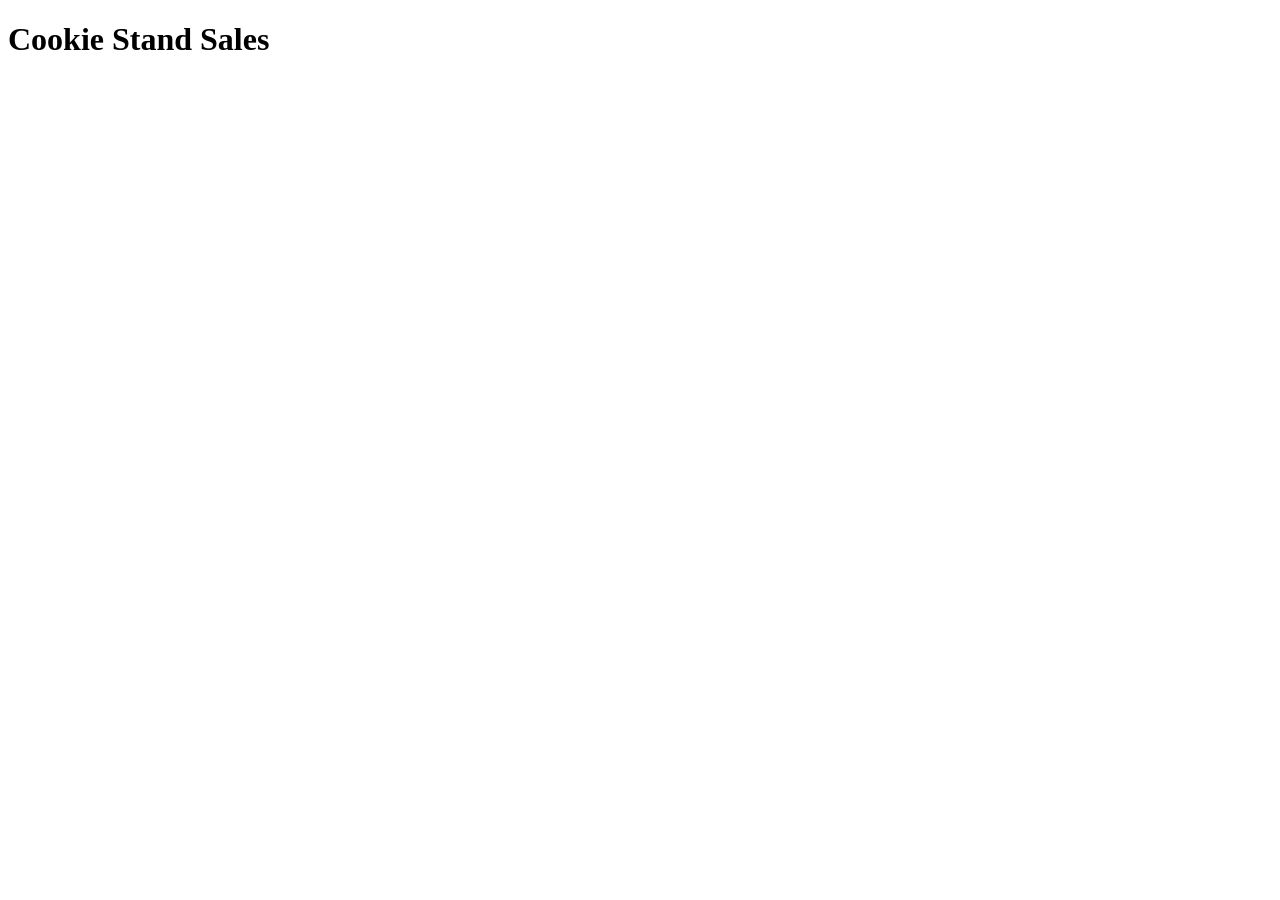
==== sales.html @ 2b01882b "2 files" ====
<!DOCTYPE html>
<html>

<head>
  <title>Cookie Stand Sales</title>
</head>

<body>

  <h1>Cookie Stand Sales</h1>

  <section id="sales-data"></section>

  <script src="app.js"></script>

</body>
</html>
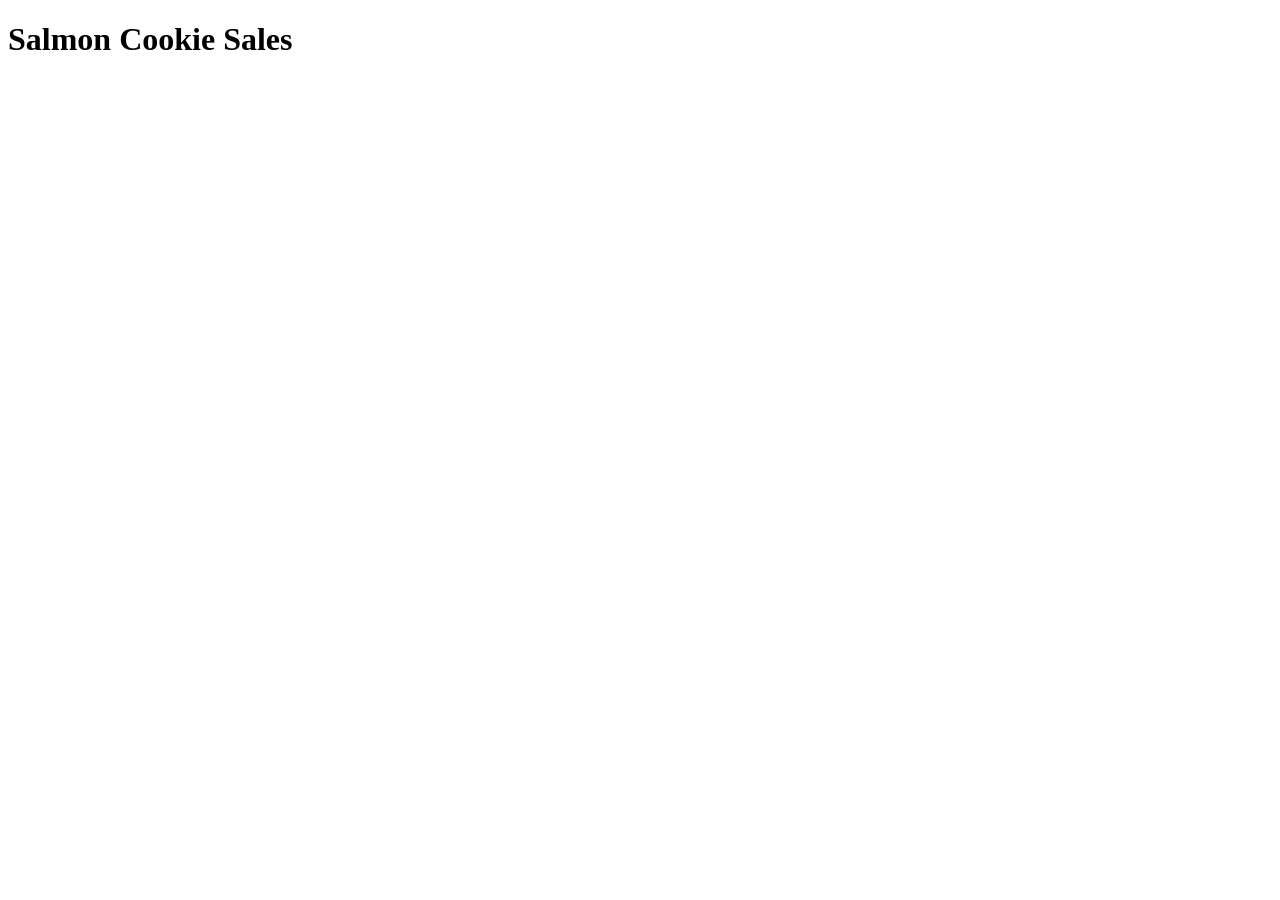
==== commit d18b404d: "added store objects" ====
--- a/sales.html
+++ b/sales.html
@@ -1,17 +1,18 @@
 <!DOCTYPE html>
 <html>
-
 <head>
-  <title>Cookie Stand Sales</title>
+    <meta charset="UTF-8">
+    <title>Sales Data</title>
 </head>
 
 <body>
 
-  <h1>Cookie Stand Sales</h1>
+    <h1>Salmon Cookie Sales</h1>
 
-  <section id="sales-data"></section>
+    <section id="sales-data"></section>
 
-  <script src="app.js"></script>
+    <script src="JS/app.js"></script>
 
 </body>
-</html>+</html>
+
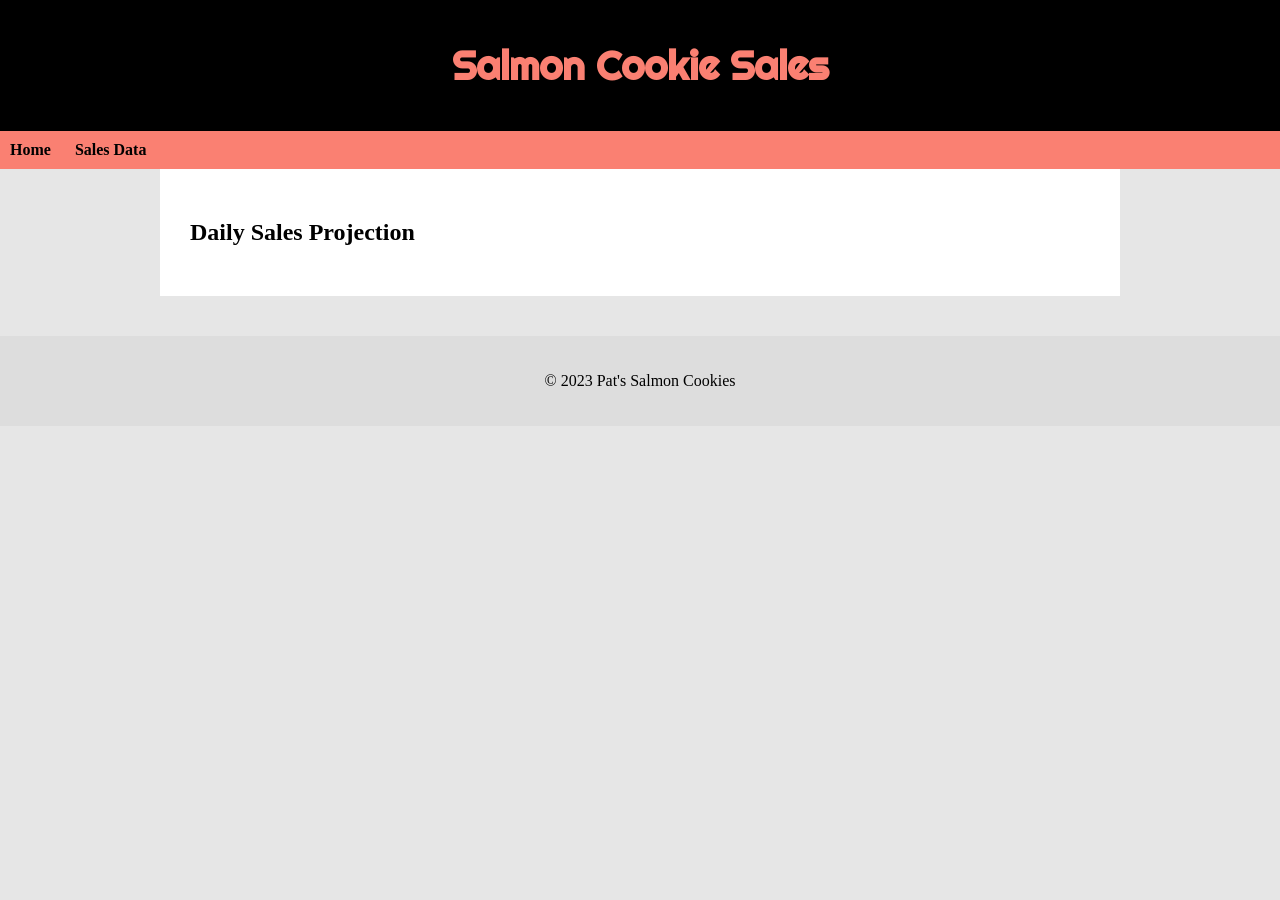
==== commit 2efe5666: "all new changes" ====
--- a/sales.html
+++ b/sales.html
@@ -3,16 +3,35 @@
 <head>
     <meta charset="UTF-8">
     <title>Sales Data</title>
+
+    <link rel="preconnect" href="https://fonts.googleapis.com">
+    <link href="https://fonts.googleapis.com/css2?family=Righteous&display=swap" rel="stylesheet">
+
+    <link rel="stylesheet" href="CSS/style.css">
 </head>
 
 <body>
 
+    <header>
     <h1>Salmon Cookie Sales</h1>
+    </header>
+    <nav>
+        <a href="index.html">Home</a>
+        <a href="sales.html">Sales Data</a>
+    </nav>
 
-    <section id="sales-data"></section>
+    <main>
+        <h2>Daily Sales Projection</h2>
+
+        <section id="sales-data"></section>
+    </main>
+
+    <footer>
+        <p>© 2023 Pat's Salmon Cookies</p>
+    </footer>
 
     <script src="JS/app.js"></script>
-
+    
 </body>
 </html>
 
--- a/CSS/style.css
+++ b/CSS/style.css
@@ -0,0 +1,71 @@
+body{
+    margin: 0;
+    background: #e6e6e6;
+    font-family: Georgia,  serif;
+}
+
+header{
+    background: black;
+    text-align: center;
+    padding: 40px;
+}
+
+header h1{
+    font-family:'Righteous', sans-serif;
+    color: salmon;
+    font-size: 40px;
+    margin: 0;
+}
+
+nav{
+    background: salmon;
+    padding: 10px;
+}
+
+nav a{
+    margin-right: 20px;
+    color: black;
+    text-decoration: none;
+    font-weight: bold;
+}
+
+main{
+    width: 900px;
+    margin: auto;
+    background: white;
+    padding: 30px;
+}
+
+.hero{
+    text-align: center;
+}
+
+.hero img{
+    width: 70%;
+}
+
+
+.locations h2{
+    font-family: 'Righteous', sans-serif;
+    font-size: 30px;
+}
+
+#sales-data article{
+    margin: bottom 40px;
+}
+
+#sales-data h2{
+    font-family: 'Righteous', sans-serif;
+}
+
+ul{
+    list-style: none;
+    padding: 0;
+}
+
+footer{
+    background: #ddd;
+    text-align: center;
+    padding: 20px;
+    margin-top: 40px;
+}
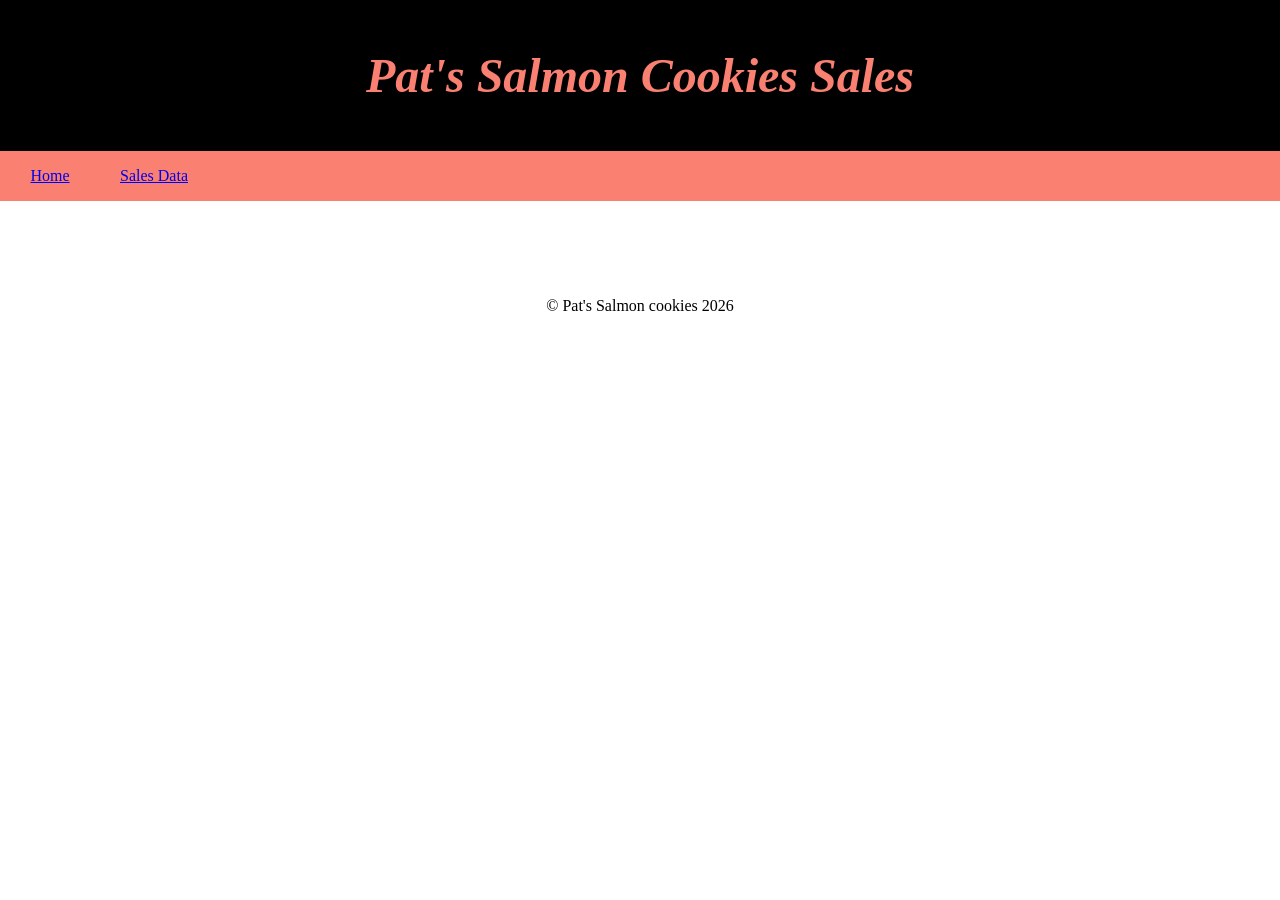
==== commit fb746891: "new changes" ====
--- a/sales.html
+++ b/sales.html
@@ -1,37 +1,41 @@
 <!DOCTYPE html>
 <html>
+
 <head>
-    <meta charset="UTF-8">
-    <title>Sales Data</title>
-
-    <link rel="preconnect" href="https://fonts.googleapis.com">
-    <link href="https://fonts.googleapis.com/css2?family=Righteous&display=swap" rel="stylesheet">
-
-    <link rel="stylesheet" href="CSS/style.css">
+  <meta charset="utf-8">
+  <link rel="stylesheet" href="css/style.css">
+  <link rel="stylesheet" href="css/reset.css">
+  <link href="https://fonts.googlepis.com/css2?family=Righteous" rel="stylesheet">
+  <title>Salea Data: Pat's Salmon Cookies</title>
 </head>
 
 <body>
+  <header>
 
-    <header>
-    <h1>Salmon Cookie Sales</h1>
-    </header>
-    <nav>
-        <a href="index.html">Home</a>
-        <a href="sales.html">Sales Data</a>
-    </nav>
 
-    <main>
-        <h2>Daily Sales Projection</h2>
+  <h1>Pat's Salmon Cookies Sales</h1>
+  <nav>
+    <ul>
+      <li><a href="index.html">Home</a></li>
+      <li><a href="sales.html">Sales Data</a></li>
+    </ul>
+  </nav>
+   </header>
+   <main>
 
-        <section id="sales-data"></section>
-    </main>
+    <section class="content">
 
-    <footer>
-        <p>© 2023 Pat's Salmon Cookies</p>
-    </footer>
+      <table id="sales-table"></table>
+    </section>
+   </main>
 
-    <script src="JS/app.js"></script>
-    
+   <footer>
+    &copy; Pat's Salmon cookies 2026  
+  </footer>
+
+ 
+
+  <script src="app.js"></script>
+
 </body>
-</html>
-
+</html>
--- a/css/style.css
+++ b/css/style.css
@@ -0,0 +1,92 @@
+* {
+    font-family: 'Helvetica',sans-serif;
+}
+
+header {
+    background: black
+}
+
+header h1 {
+    color: salmon;
+    font-size: 3em;
+    font-weight: bold;
+    font-style: italic;
+    text-align: center;
+    padding: 1em;
+}
+
+header nav {
+    background: salmon;
+}
+
+header nav ul {
+    list-style-type: none;
+    padding: 0;
+    margin: 0;
+}
+
+header nav ul li {
+    color: black;
+    display: inline-block;
+    padding: 1em 0;
+    text-align: center;
+    width: 100px;
+
+}
+
+.hero {
+    text-align: center;
+    padding: 2em;
+    border-bottom: 1px solid black;
+
+}
+
+.content {
+    margin: 3em;
+}
+
+.location {
+    margin-bottom: 2em;
+}
+
+.location h2 {
+    font-size: 2em;
+    font-weight: bold;
+}
+
+.location li {
+    margin: .5em 2em;
+}
+
+main li {
+    color: #777
+}
+
+h1, h2 {
+    font-family: 'Righteous', cursive;
+
+}
+
+footer {
+    background: white;
+    padding: 3em;
+    text-align: center;
+}
+
+table {
+    margin: auto;
+}
+
+td {
+    background-color: salmon;
+    padding: 1em;
+    border: 1px solid black;
+}
+
+th {
+    background-color: gray;
+    font-weight: bold;
+    text-align: center;
+    color: white;
+    padding: 1em;
+}
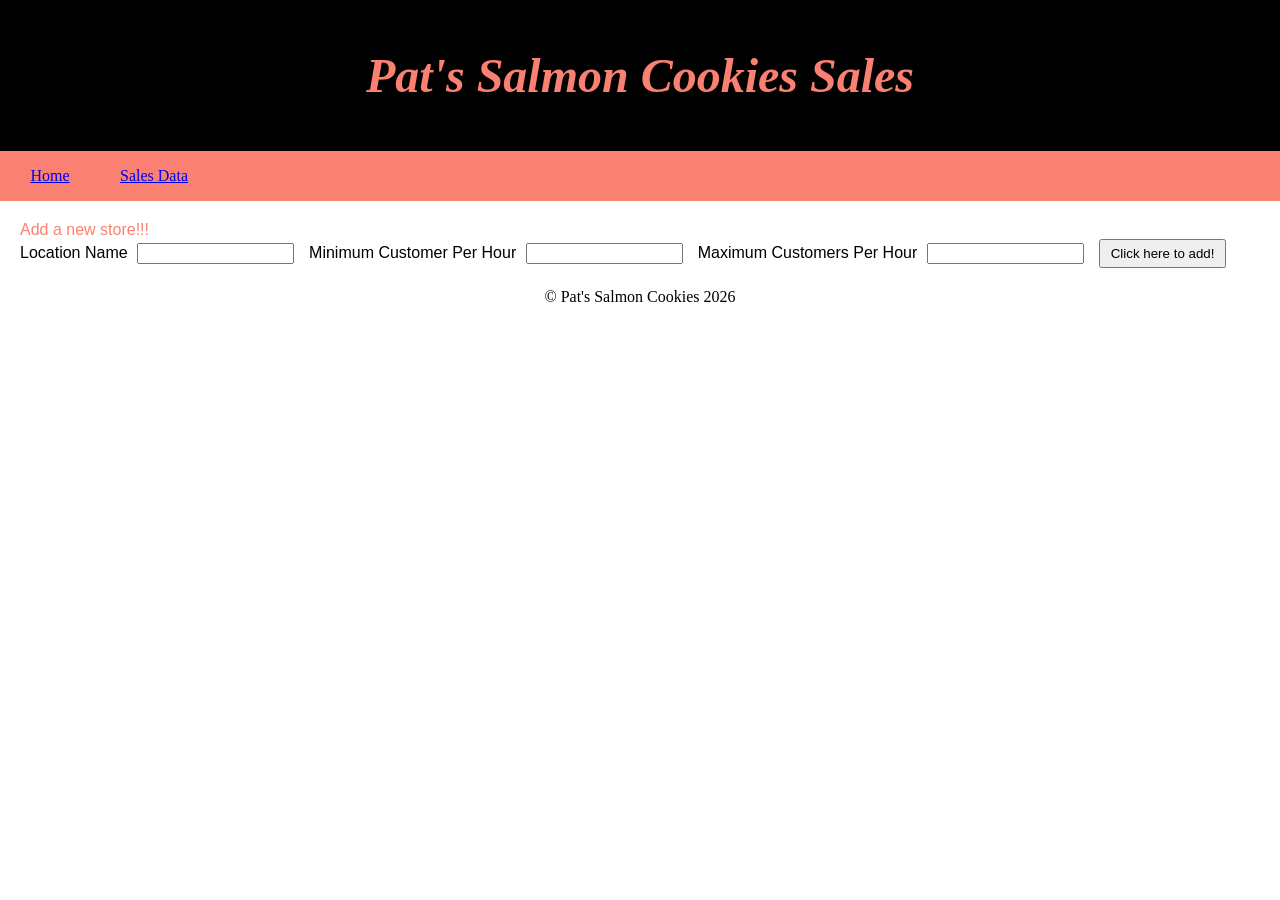
==== commit 4215d0ac: "table section" ====
--- a/sales.html
+++ b/sales.html
@@ -6,7 +6,7 @@
   <link rel="stylesheet" href="css/style.css">
   <link rel="stylesheet" href="css/reset.css">
   <link href="https://fonts.googlepis.com/css2?family=Righteous" rel="stylesheet">
-  <title>Salea Data: Pat's Salmon Cookies</title>
+  <title>Sales Data: Pat's Salmon Cookies</title>
 </head>
 
 <body>
@@ -23,14 +23,37 @@
    </header>
    <main>
 
-    <section class="content">
+    <section class="form-section">
+      <fieldset>
+        <legend>Add a new store!!!</legend>
+
+        <form id="store-form">
+        <label>
+          Location Name
+          <input type="text" name="name" required>
+        </label>
+
+        <label>
+          Minimum Customer Per Hour
+          <input type="number" name="min" required>
+        </label>
+
+        <label>
+          Maximum Customers Per Hour
+          <input type="number" name="max" required>
+        </label>
+
+        <button type="submit">Click here to add!</button>
+        </form>
+      </fieldset>
+    </section>
 
       <table id="sales-table"></table>
     </section>
    </main>
 
    <footer>
-    &copy; Pat's Salmon cookies 2026  
+    &copy; Pat's Salmon Cookies 2026  
   </footer>
 
  
--- a/css/style.css
+++ b/css/style.css
@@ -73,14 +73,53 @@
     text-align: center;
 }
 
+.form-section {
+    padding: 20px;
+}
+
+fieldset {
+    border: 2px solid #999;
+    padding: 15px;
+}
+
+legend {
+    color: salmon;
+    font-weight: bold;
+}
+ form {
+    display: flex;
+    gap: 15px;
+    align-items: center;
+    flex-wrap: wrap;
+ }
+
+ form input {
+    margin-left: 5px;
+ }
+
+ form button {
+    padding: 5px 10px;
+ }
+
+.table-section {
+    padding: 30px;
+}
+
 table {
-    margin: auto;
+    width: 100%;
+    border-collapse: collapse;
+    text-align: center;
 }
 
 td {
     background-color: salmon;
     padding: 1em;
     border: 1px solid black;
+}
+
+td:first-child {
+    text-align: left;
+    font-weight: bold;
 }
 
 th {
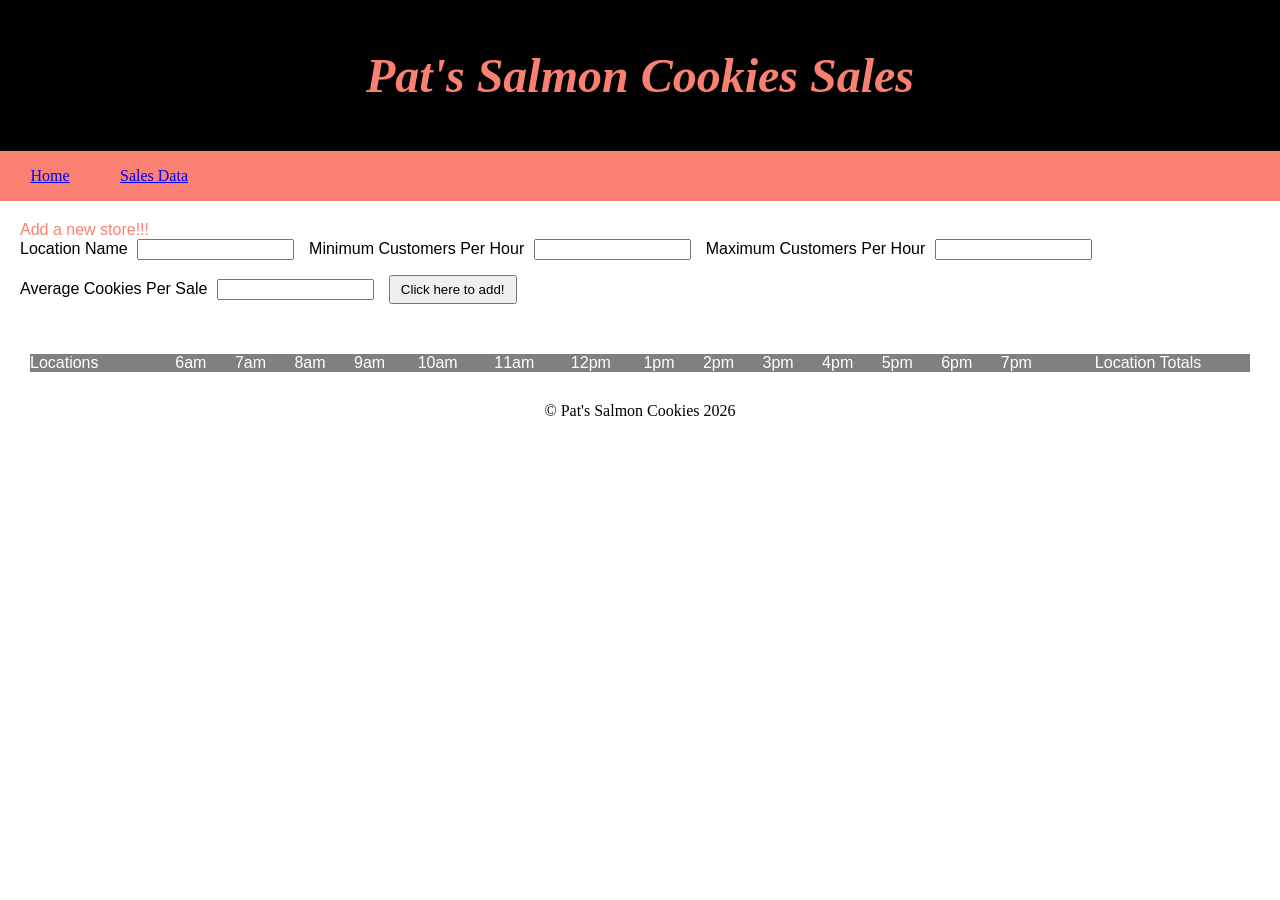
==== commit e07cf816: "sales page edits" ====
--- a/sales.html
+++ b/sales.html
@@ -28,28 +28,21 @@
         <legend>Add a new store!!!</legend>
 
         <form id="store-form">
-        <label>
-          Location Name
-          <input type="text" name="name" required>
-        </label>
-
-        <label>
-          Minimum Customer Per Hour
-          <input type="number" name="min" required>
-        </label>
-
-        <label>
-          Maximum Customers Per Hour
-          <input type="number" name="max" required>
-        </label>
-
-        <button type="submit">Click here to add!</button>
+          <label>Location Name <input name="name" /></label>
+          <label>Minimum Customers Per Hour <input name="min" type="number" /></label>
+          <label>Maximum Customers Per Hour <input name="max" type="number" /></label>
+          <label>Average Cookies Per Sale <input name="avg" type="number" step="0.1" /></label>
+          <button type="submit">Click here to add!</button>
+        
         </form>
       </fieldset>
     </section>
 
+    <section class="table-section">
       <table id="sales-table"></table>
     </section>
+
+
    </main>
 
    <footer>
--- a/css/style.css
+++ b/css/style.css
@@ -42,24 +42,31 @@
 }
 
 .content {
-    margin: 3em;
+    margin: 3em auto;
+    width: 80%;
 }
 
 .location {
-    margin-bottom: 2em;
+    margin-bottom: 3em;
 }
 
 .location h2 {
     font-size: 2em;
     font-weight: bold;
+    margin-bottom: 0.3em;
 }
 
 .location li {
-    margin: .5em 2em;
+    margin: 0.2em 0;
+    color: #777;
+    font-size: 0.95em;
+    line-height: 1.4;
 }
 
-main li {
-    color: #777
+.location ul {
+    list-style: none;
+    padding-left: 0;
+    margin: 0;
 }
 
 h1, h2 {
@@ -106,6 +113,7 @@
 }
 
 table {
+    margin-top: 20px;
     width: 100%;
     border-collapse: collapse;
     text-align: center;
@@ -122,6 +130,10 @@
     font-weight: bold;
 }
 
+th:first-child {
+    text-align: left;
+}
+
 th {
     background-color: gray;
     font-weight: bold;
